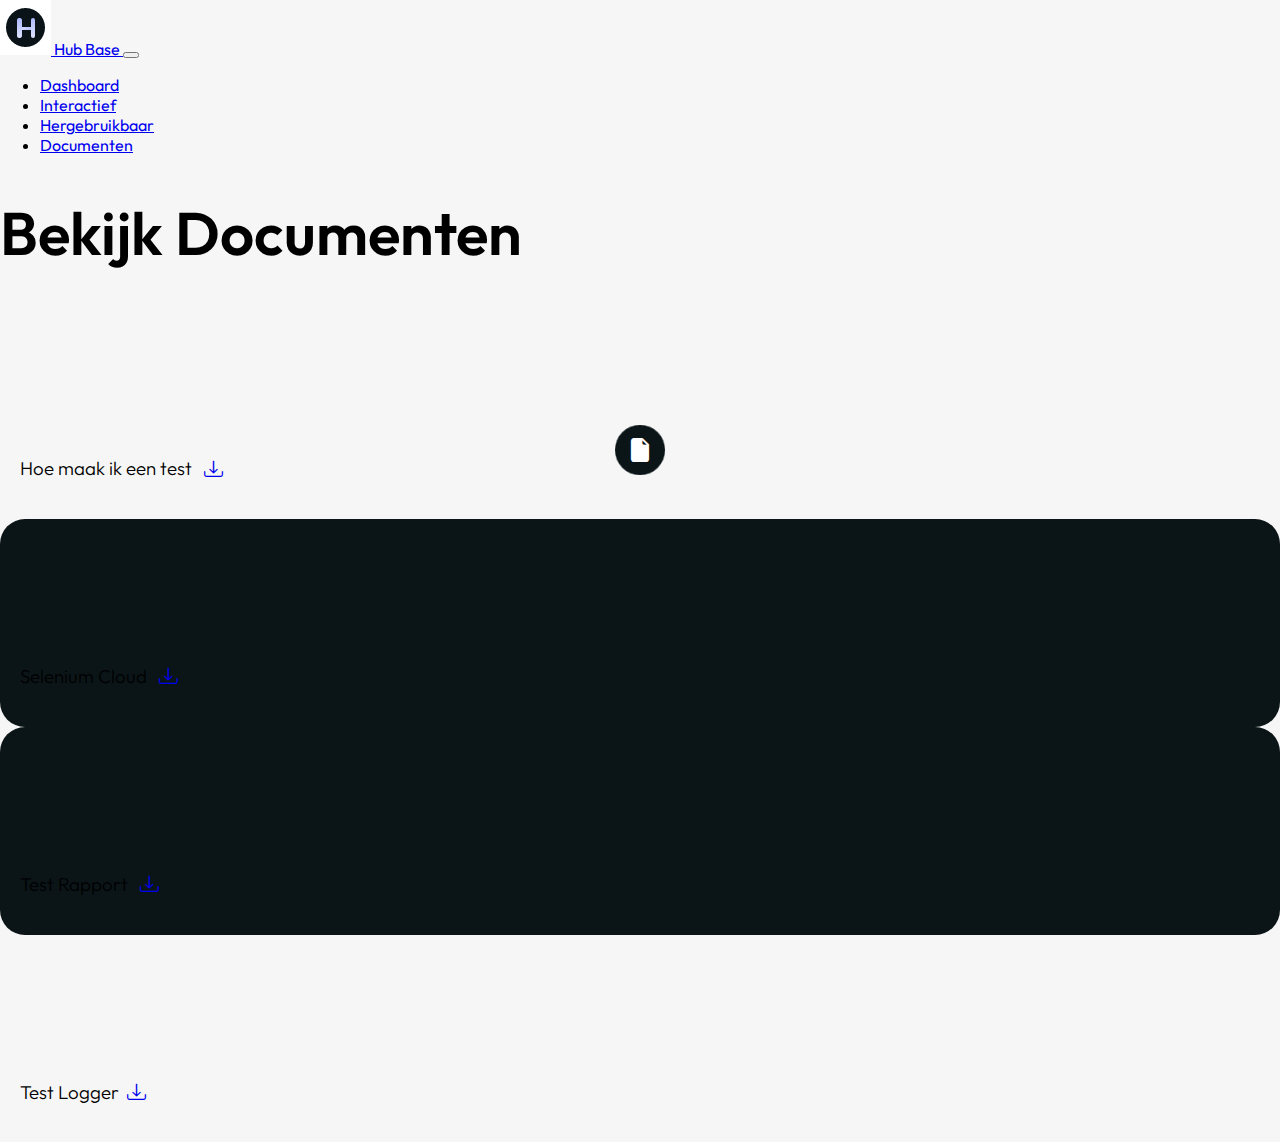
==== HBD/documenten.html @ c8f5b69a "aanpassingen" ====
<!DOCTYPE html>
<html lang="en">
<head>
    <meta charset="UTF-8">
    <meta name="viewport" content="width=device-width, initial-scale=1.0">
    <link rel="stylesheet" href="style.css">
    <link rel="stylesheet" href="https://cdn.jsdelivr.net/npm/bootstrap-icons@1.11.2/font/bootstrap-icons.min.css">
    <link href="https://cdn.jsdelivr.net/npm/bootstrap@5.3.2/dist/css/bootstrap.min.css" rel="stylesheet" integrity="sha384-T3c6CoIi6uLrA9TneNEoa7RxnatzjcDSCmG1MXxSR1GAsXEV/Dwwykc2MPK8M2HN" crossorigin="anonymous">
    <script defer src="https://cdn.jsdelivr.net/npm/bootstrap@5.3.2/dist/js/bootstrap.bundle.min.js" integrity="sha384-C6RzsynM9kWDrMNeT87bh95OGNyZPhcTNXj1NW7RuBCsyN/o0jlpcV8Qyq46cDfL" crossorigin="anonymous"></script>
    <title>Hub Base Dashboard</title>
</head>
<body>
<nav class="navbar m-3 navbar-expand-lg navbar-light custom-navbar">
    <div class="container">
      <a class="navbar-brand" href="#">
        <img src="images/hblogo.png" alt="Hub Base Logo">
        Hub Base
      </a>
  
      <button class="navbar-toggler" type="button" data-bs-toggle="collapse" data-bs-target="#navbarNav" aria-controls="navbarNav" aria-expanded="false" aria-label="Toggle navigation">
        <span class="navbar-toggler-icon"></span>
      </button>
  
      <div class="collapse navbar-collapse" id="navbarNav">
        <ul class="navbar-nav ms-auto">
          <li class="nav-item">
            <a class="nav-link" href="index.html">Dashboard</a>
          </li>
          <li class="nav-item">
            <a class="nav-link" href="interactief.html">Interactief</a>
          </li>
          <li class="nav-item">
            <a class="nav-link" href="hergebruikbaar.html">Hergebruikbaar</a>
          </li>
          <li class="nav-item">
            <a class="nav-link" href="documenten.html">Documenten</a>
          </li>
        </ul>
      </div>
    </div>
  </nav>

 
  <div class="container">
    <div class="row">

        <div class="col-md-12"><h1 class="dashhero">Bekijk Documenten</h1></div>
        
<div class="col-md-6 mt-5">
    <div class="card border-0 shadow custom-card blue">
        <div class="card-body">
            <div class="circle-container-3">
                <img class="circle-background-3" src="images/Circle.png" alt="circle">
                <i class="bi bi-question-lg icon-overlay"></i>
            </div>
            <br>
            <br>
            <br>
            <br>
            <br>
            <br>
            <h3 class="herodocs text-center">Hoe maak ik een test &nbsp; <a href="pdfs/StappenplanHUBBASE.pdf" download><i class="bi bi-download text-dark"></i></a></h3>
        </div>
    </div>
  </div>

  <div class="col-md-6 mt-5">
    <div class="card border-0 shadow custom-card custom-background">
        <div class="card-body">
            <div class="circle-container-3">
                <img class="circle-background-3" src="images/greycircle.png" alt="circle">
                <i class="bi bi-cloud icon-overlay-2"></i>
            </div>
            <br>
            <br>
            <br>
            <br>
            <br>
            <br>
            <h3 class="herodocs text-center text-light">Selenium Cloud &nbsp; <a href="pdfs/StappenplanHUBBASE.pdf" download><i class="bi bi-download text-light"></i></a></h3>
        </div>
    </div>
  </div>

  <div class="col-md-6 mt-5">
    <div class="card border-0 shadow custom-card custom-background">
        <div class="card-body text-center">
            <div class="circle-container-3">
                <img class="circle-background-3" src="images/greycircle.png" alt="circle">
                <i class="bi bi-file-earmark-fill icon-overlay-2"></i>
            </div>
            <br>
            <br>
            <br>
            <br>
            <br>
            <br>
            <h3 class="herodocs text-center text-light">Test Rapport &nbsp; <a href="pdfs/StappenplanHUBBASE.pdf" download><i class="bi bi-download text-light"></i></a></h3>
        </div>
    </div>
  </div>

  <div class="col-md-6 mt-5">
    <div class="card border-0 shadow custom-card">
        <div class="card-body">
            <div class="circle-container-3">
                <img class="circle-background-3" src="images/Circle.png" alt="circle">
                <i class="bi bi-file-earmark-fill icon-overlay"></i>
            </div>
            <br>
            <br>
            <br>
            <br>
            <br>
            <br>
            <h3 class="herodocs text-center">Test Logger&nbsp; <a href="pdfs/StappenplanHUBBASE.pdf" download><i class="bi bi-download text-dark"></i></a></h3>
        </div>
    </div>
  </div>
    </div>
  </div>
</body>
</html>
---- HBD/style.css ----
@import url('https://fonts.googleapis.com/css2?family=Outfit:wght@100;200;300;400;500;600;700;800;900&display=swap');

body {
    background-color: #F6F6F6 !important;
    margin: 0;
    padding: 0;
    font-family: 'Outfit', sans-serif !important;
}

h1.dashhero {
    font-size: 60px;
    font-weight: 600;
    font-family: 'Outfit', sans-serif;
}

.custom-card {
    border-radius: 25px !important; 
    padding: 20px !important;
}

.bi-box-fill {
    color: white;
}

.card-title {
    font-weight: 300;
    font-size: 35px;
}

.dashed-btn {
    border: 1px dashed #007BFF;
    background-color: transparent;
    color: #007BFF;
  }

h3.herodocs {   
    margin-top: 5px;
    font-weight: 300;
}

.big-icons .bi {
 font-size: 25px;
}

.circle-container {
    position: relative;
    width: 75px; /* Adjust the width of the circle */
    height: 75px; /* Adjust the height of the circle */
    border-radius: 50%;
    overflow: hidden;
  }

  .circle-background {
    width: 100%;
    height: 100%;
    object-fit: cover;
  }

  .icon-overlay {
    position: absolute;
    top: 50%;
    left: 50%;
    transform: translate(-50%, -50%);
    color: white; /* Set the color of the icon */
    font-size: 24px; /* Adjust the font size of the icon */
  }

  h2.onlytextcard {
    font-size: 45px;
  }

  .bi-arrow-up-right-circle-fill {
    color: white;
    font-size: 40px;
  }

  .image-container {
    position: relative;
    width: 65px;
    height: 65px;
  }

  .circle-background {
    width: 100%;
    height: auto;
    object-fit: contain; /* Adjust to your preference */
  }

  .atom-image {
    position: absolute;
    top: 50%;
    left: 50%;
    transform: translate(-50%, -50%);
    width: 50%; /* Adjust to your preference */
    height: auto;
  }


  .custom-button {
    background-color: #DDE2E7;
    border: 1px solid #DDE2E7;
    border-radius: 20px; /* Adjust the border-radius as needed */
    padding: 10px 20px; /* Adjust the padding as needed */
    color: #000; /* Set the text color */
    text-decoration: none; /* Remove underline for anchor tags */
    display: inline-block; /* Ensure the button respects padding and margin */
  }


  .custom-button-1 {
    background-color: #0B1518;
    border: 1px solid #0B1518;
    border-radius: 20px; /* Adjust the border-radius as needed */
    padding: 10px 20px; /* Adjust the padding as needed */
    color: #fff; /* Set the text color */
    text-decoration: none; /* Remove underline for anchor tags */
    display: inline-block; /* Ensure the button respects padding and margin */
  }

  .custom-button,
  .custom-button-1 {
    display: flex;
    justify-content: center;
    align-items: center;
    width: 100%;
    padding: 10px 20px;
    margin-bottom: 10px;
    text-align: center;
  }

  .custom-button-1:hover {
    background-color: #0B1518;
    border-color: #0B1518;
  }


  .big-icons {
    display: flex;
    justify-content: space-around; /* Adjust spacing between circle containers */
  }

  .circle-container-2 {
    position: relative;
    width: 55px; /* Adjust the width of the circle */
    height: 55px; /* Adjust the height of the circle */
    border-radius: 50%;
    overflow: hidden;
  }

  .circle-background-2 {
    width: 100%;
    height: 100%;
    object-fit: cover;
  }

  .icon-overlay-2 {
    position: absolute;
    top: 50%;
    left: 50%;
    transform: translate(-50%, -50%);
    color: #000; /* Set the color of the icon */
    font-size: 24px; /* Adjust the font size of the icon */
  }

  
  .circle-background-3 {
    position: absolute;
    top: 50%;
    left: 50%;
    transform: translate(-50%, -50%);
    width: 50px; /* Adjust as needed */
    height: 50px; /* Adjust as needed */
}

.custom-background {
  background-color: #0B1518 !important;
}

.bekijk-a {
  color: #000;
  text-decoration: none;
}
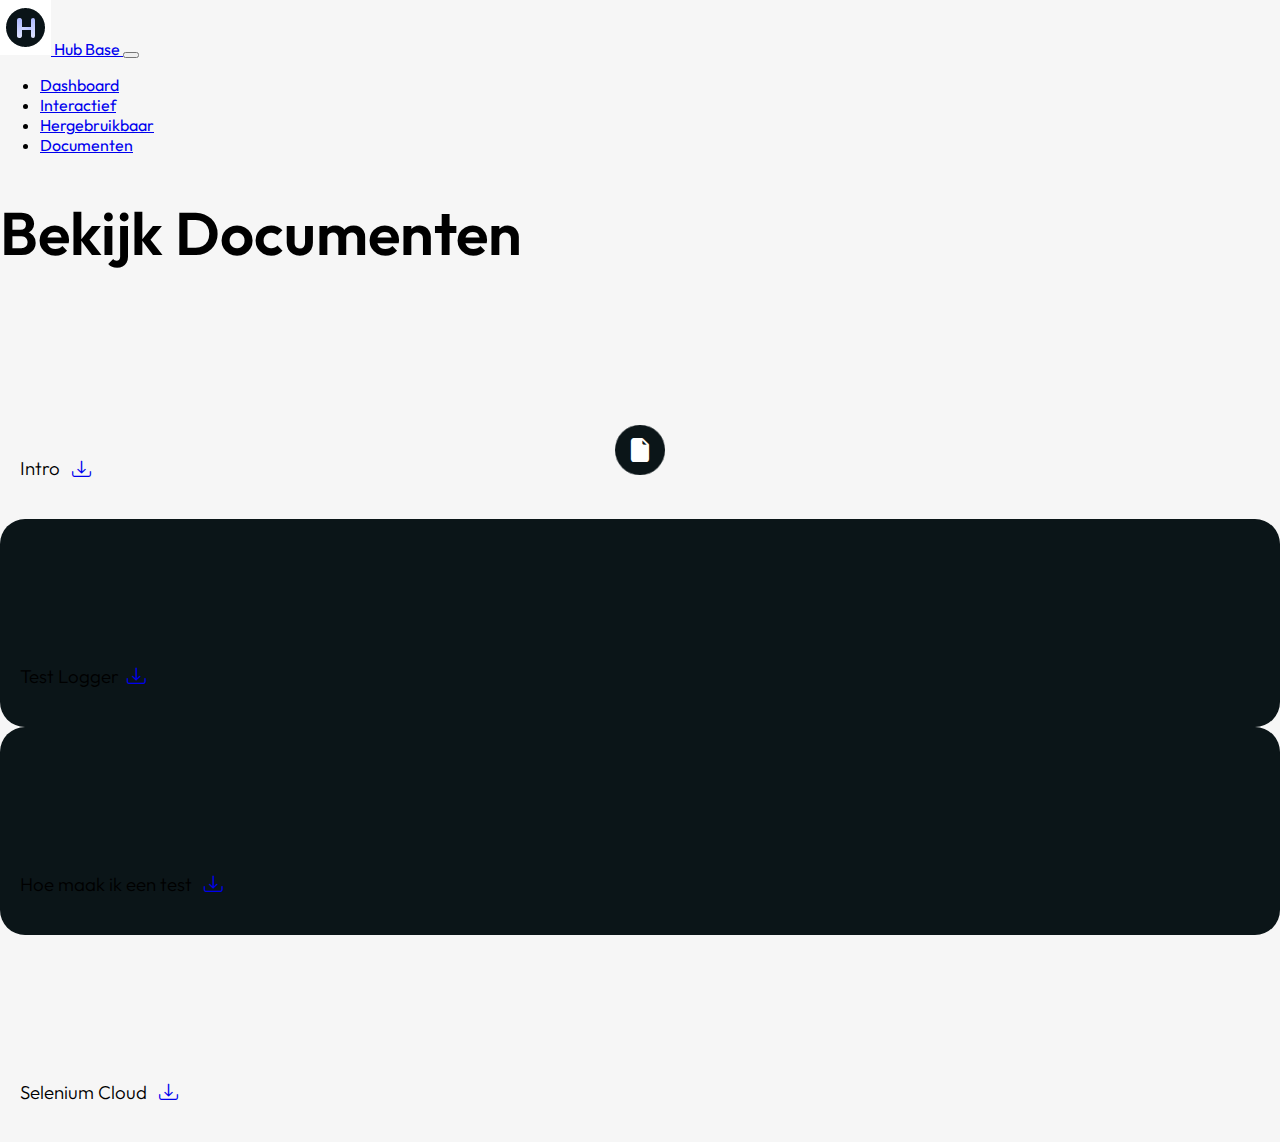
==== commit d9d80d82: "updates" ====
--- a/HBD/documenten.html
+++ b/HBD/documenten.html
@@ -59,7 +59,7 @@
             <br>
             <br>
             <br>
-            <h3 class="herodocs text-center">Hoe maak ik een test &nbsp; <a href="pdfs/StappenplanHUBBASE.pdf" download><i class="bi bi-download text-dark"></i></a></h3>
+            <h3 class="herodocs text-center text-dark">Intro &nbsp; <a href="pdfs/IntroHUBBASE.pdf" download><i class="bi bi-download text-dark"></i></a></h3>
         </div>
     </div>
   </div>
@@ -77,7 +77,7 @@
             <br>
             <br>
             <br>
-            <h3 class="herodocs text-center text-light">Selenium Cloud &nbsp; <a href="pdfs/StappenplanHUBBASE.pdf" download><i class="bi bi-download text-light"></i></a></h3>
+            <h3 class="herodocs text-center text-light">Test Logger&nbsp; <a href="pdfs/TestLoggerHUBBASE.pdf" download><i class="bi bi-download text-light"></i></a></h3>
         </div>
     </div>
   </div>
@@ -95,7 +95,7 @@
             <br>
             <br>
             <br>
-            <h3 class="herodocs text-center text-light">Test Rapport &nbsp; <a href="pdfs/StappenplanHUBBASE.pdf" download><i class="bi bi-download text-light"></i></a></h3>
+            <h3 class="herodocs text-center text-light">Hoe maak ik een test &nbsp; <a href="pdfs/StappenplanHUBBASE.pdf" download><i class="bi bi-download text-light"></i></a></h3>
         </div>
     </div>
   </div>
@@ -113,7 +113,7 @@
             <br>
             <br>
             <br>
-            <h3 class="herodocs text-center">Test Logger&nbsp; <a href="pdfs/StappenplanHUBBASE.pdf" download><i class="bi bi-download text-dark"></i></a></h3>
+            <h3 class="herodocs text-center text-dark">Selenium Cloud &nbsp; <a href="pdfs/StappenplanHUBBASE.pdf" download><i class="bi bi-download text-dark"></i></a></h3>
         </div>
     </div>
   </div>
